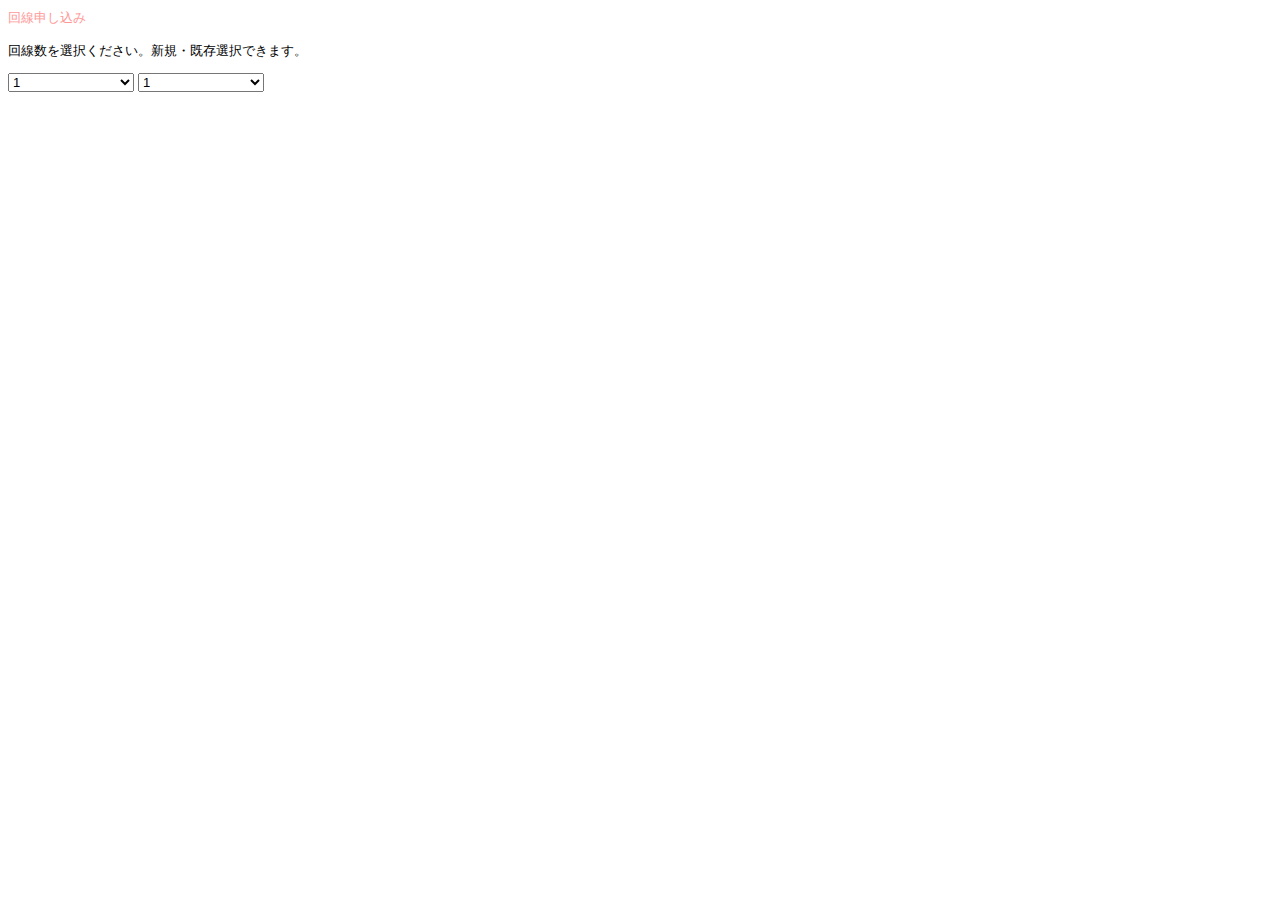
==== index.html @ 6dad5d5e "first commit" ====
<!DOCTYPE html>
<html lang="ja">
<head>
  <meta charset="UTF-8">
  <title>Document</title>
  <link rel="stylesheet" href="stylesheet.css">
  
  </style>
</head>
<body>
  <header>
    回線申し込み
  </header>
  <div class = "body">
       <p>回線数を選択ください。新規・既存選択できます。</p>
  </div>
  <div class = "pulldown">
       <select name = "lineNumber1" id="lineNumber">
  <option value="1">1</option>
  <option value="2">2</option>
  <option value="3">3</option>
  <option value="4">4</option>
  <option value="5">5</option>
</select>
       <select name = "lineNumber2" id="lineNumber">
  <option value="1">1</option>
  <option value="2">2</option>
  <option value="3">3</option>
  <option value="4">4</option>
  <option value="5">5</option>
       </selects>
   
   </div>
   
   
                                    <div id="side">
                    <div class="box">
                        <h2>選択済み情報</h2>
                        <div class="boxBody">
                            <ul>
                                <li>回線数</li>
                                <li>項目2</li>
                                <li>項目3</li>
                                <li>項目4</li>
                            </ul>
                        </div>
                    </div>
                    <div class="box">
                        <h2>サイドメニュー2</h2>
                        <div class="boxBody">
                            <ul>
                                <li>項目1</li>
                                <li>項目2</li>
                                <li>項目3</li>
                                <li>項目4</li>
                            </ul>
                        </div>
                    </div>
</body>
</html>
---- stylesheet.css ----
@charset "utf-8";

/* -------------------- header -------------------- */
header {
	width: 100%;
	margin: auto;
	padding: 0px;
	border: 0px;
    color: #F99;	
	top: 10px;
}
/* -------------------- body-------------------- */
body {
	font-family: "ヒラギノ角ゴ Pro W3", "Hiragino Kaku Gothic Pro", "メイリオ", Meiryo, Osaka, "ＭＳ Ｐゴシック", "MS PGothic", sans-serif;
	font-size: 13px;
	line-height: 150%;
}
#lineNumber {
	font-family: "ヒラギノ角ゴ Pro W3", "Hiragino Kaku Gothic Pro", "メイリオ", Meiryo, Osaka, "ＭＳ Ｐゴシック", "MS PGothic", sans-serif;
	font-size: 13px;
	line-height: 150%;
	width: 10%;
}


/* -------------------- side -------------------- */
#side {
	float: right;
	width: 30%;
	padding: 20px;
	background-color: #F99;
}
#side .box {
	margin: 0 auto 30px auto;
	padding: 0 0 20px 0;
	background: url(images/side_box.png) bottom no-repeat;
}
#side .box h2 {
	margin: 0;
	padding: 8px;
	text-align: center;
	color: #fff;
	font-size: 16px;
	line-height: 16px;
	font-weight: normal;
	background: url(images/side_box_h2.png) center no-repeat;
}
#side .box .boxBody {
	padding: 8px;
	border-right: solid 1px #C36;
	border-bottom: solid 1px #C36;
	border-left: solid 1px #C36;
	background: #fff;
}
#side .box .boxBody ul {
	margin: 0 0 16px 0;
	padding: 0;
}
#side .box .boxBody ul li {
	padding: 8px 0 8px 4px;
	list-style: none;
	border-bottom: solid 1px #C36;
}
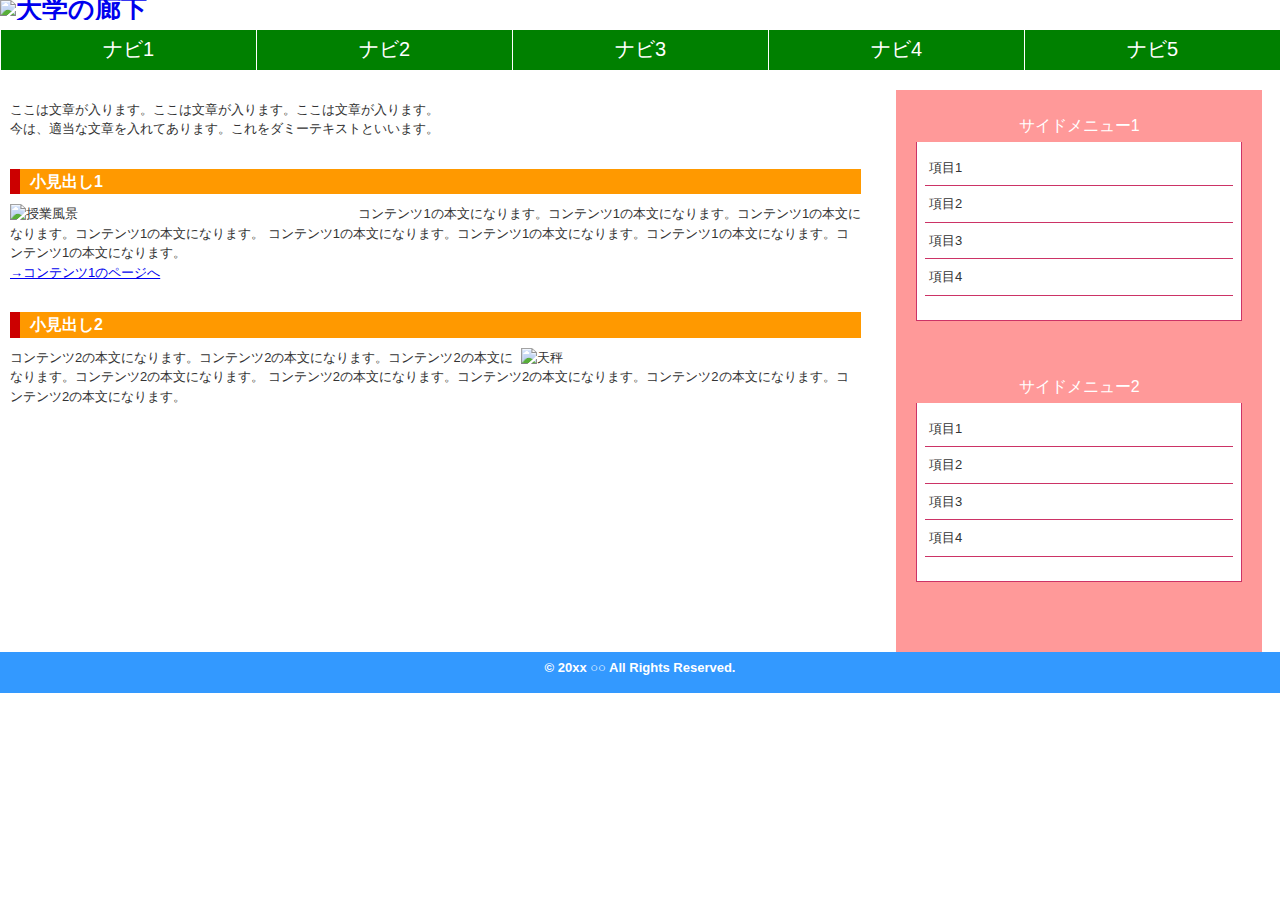
==== commit 9b4c6ce2: "make changes" ====
--- a/index.html
+++ b/index.html
@@ -1,44 +1,53 @@
-<!DOCTYPE html>
+<!DOCTYPE html>  
 <html lang="ja">
-<head>
-  <meta charset="UTF-8">
-  <title>Document</title>
-  <link rel="stylesheet" href="stylesheet.css">
-  
-  </style>
-</head>
-<body>
-  <header>
-    回線申し込み
-  </header>
-  <div class = "body">
-       <p>回線数を選択ください。新規・既存選択できます。</p>
-  </div>
-  <div class = "pulldown">
-       <select name = "lineNumber1" id="lineNumber">
-  <option value="1">1</option>
-  <option value="2">2</option>
-  <option value="3">3</option>
-  <option value="4">4</option>
-  <option value="5">5</option>
-</select>
-       <select name = "lineNumber2" id="lineNumber">
-  <option value="1">1</option>
-  <option value="2">2</option>
-  <option value="3">3</option>
-  <option value="4">4</option>
-  <option value="5">5</option>
-       </selects>
-   
-   </div>
-   
-   
-                                    <div id="side">
+    <head>
+        <meta charset="UTF-8">
+        <title>HTML/CSSの学習</title>
+        <link rel="stylesheet" href="stylesheet.css">
+    </head>
+    <body>
+        <div id="header">
+            <h1><a href="index.html"><img id="corridor" src="images/corridor.jpg" alt="大学の廊下" /></a></h1>
+        </div>
+        <div id="wrapper">
+            <div id="nav">
+                <ul>
+                    <li><a href="home.html">ナビ1</a></li>
+                    <li><a href="#">ナビ2</a></li>
+                    <li><a href="#">ナビ3</a></li>
+                    <li><a href="#">ナビ4</a></li>
+                    <li><a href="#">ナビ5</a></li>
+                </ul>
+            </div>
+            <div id="container">
+                <div id="main">
+                    <div class="post">
+                        <p>ここは文章が入ります。ここは文章が入ります。ここは文章が入ります。<br />今は、適当な文章を入れてあります。これをダミーテキストといいます。</p>
+                    </div>
+                    <div class="post clearfix">
+                        <h2>小見出し1</h2>
+                        <img class="left" src="images/classroom.jpg" alt="授業風景" />
+                        <p>
+                            コンテンツ1の本文になります。コンテンツ1の本文になります。コンテンツ1の本文になります。コンテンツ1の本文になります。
+                            コンテンツ1の本文になります。コンテンツ1の本文になります。コンテンツ1の本文になります。コンテンツ1の本文になります。
+                        </p>
+                        <p><a href="#">→コンテンツ1のページへ</a></p>
+                    </div>
+                    <div class="post clearfix">
+                        <h2>小見出し2</h2>
+                        <img class="right" src="images/scale.jpg" alt="天秤" />
+                        <p>
+                            コンテンツ2の本文になります。コンテンツ2の本文になります。コンテンツ2の本文になります。コンテンツ2の本文になります。
+                            コンテンツ2の本文になります。コンテンツ2の本文になります。コンテンツ2の本文になります。コンテンツ2の本文になります。
+                        </p>
+                    </div>
+                </div>
+                <div id="side">
                     <div class="box">
-                        <h2>選択済み情報</h2>
+                        <h2>サイドメニュー1</h2>
                         <div class="boxBody">
                             <ul>
-                                <li>回線数</li>
+                                <li>項目1</li>
                                 <li>項目2</li>
                                 <li>項目3</li>
                                 <li>項目4</li>
@@ -56,5 +65,11 @@
                             </ul>
                         </div>
                     </div>
-</body>
-</html>+                </div>
+            </div>
+        </div>
+        <div id="footer">
+            <p>&copy; 20xx ○○ All Rights Reserved.</p>
+        </div>
+    </body>
+</html> --- a/stylesheet.css
+++ b/stylesheet.css
@@ -1,32 +1,141 @@
 @charset "utf-8";
 
-/* -------------------- header -------------------- */
-header {
+body {
+	margin: 0;
+	padding: 0;
+	font-family: "ヒラギノ角ゴ Pro W3", "Hiragino Kaku Gothic Pro", "メイリオ", Meiryo, Osaka, "ＭＳ Ｐゴシック", "MS PGothic", sans-serif;
+	color: #333;
+	font-size: 13px;
+	line-height: 150%;
+}
+
+/* -------------------- wrapper -------------------- */
+#wrapper {
 	width: 100%;
 	margin: auto;
 	padding: 0px;
 	border: 0px;
-    color: #F99;	
+	background-color: #FFF;	
 	top: 10px;
-}
-/* -------------------- body-------------------- */
-body {
-	font-family: "ヒラギノ角ゴ Pro W3", "Hiragino Kaku Gothic Pro", "メイリオ", Meiryo, Osaka, "ＭＳ Ｐゴシック", "MS PGothic", sans-serif;
-	font-size: 13px;
-	line-height: 150%;
-}
-#lineNumber {
-	font-family: "ヒラギノ角ゴ Pro W3", "Hiragino Kaku Gothic Pro", "メイリオ", Meiryo, Osaka, "ＭＳ Ｐゴシック", "MS PGothic", sans-serif;
-	font-size: 13px;
-	line-height: 150%;
-	width: 10%;
+	position: relative;
 }
 
+/* -------------------- header -------------------- */
+#header {
+	width: 100%;
+}
+#header h1 {
+	margin: 0;
+	padding: 0;
+}
+
+#corridor {
+	width: 100%;
+	height: auto;
+}
+
+/* -------------------- footer -------------------- */
+#footer {
+	clear: both;
+	width: 100%;
+	padding: 3px 0 3px 0;
+	background: #39F;
+	color: #FFF;
+	font-weight: bold;
+	text-align: center;
+}
+
+/* -------------------- nav -------------------- */
+#nav {
+	width: 100%;
+}
+#nav ul {
+	display: flex;
+	margin: 0;
+	padding: 0;
+	list-style-type: none;
+}
+#nav ul li {
+	width: 20%;
+	text-align: center;
+}
+#nav ul li a {
+	display: block;
+	height: 20px;
+	margin: 0;
+	padding: 10px;
+	color: #FFF;
+	font-size: 20px;
+	text-decoration: none;
+	background-color: green;
+    border-left: 1px solid white;
+}
+
+#nav ul li a:hover {
+	filter: drop-shadow(10px 10px 10px black);
+}
+
+/* -------------------- container -------------------- */
+#container {
+	width: 100%;
+	margin: auto ;
+	padding-top: 20px;
+	clear: both;
+	display: grid;
+	grid-template-columns: 70vw 30vw;
+}
+/* -------------------- main -------------------- */
+#main {
+	width: 95%;
+	padding: 10px 30px 10px 10px;
+}
+#main h2 {
+	margin: 0 0 10px 0;
+	padding: 3px 10px 3px 10px;
+	color: #FFF;
+	font-size: 16px;
+	border-left: solid 10px #C00;
+	background-color: #F90;
+}
+#main p {
+	margin: 0;
+	padding: 0;
+}
+#main .post {
+	margin: 0 0 30px 0;
+}
+
+#main .post img.right {
+	margin: 0 0 0 8px;
+}
+#main .post img.left {
+	margin: 0 8px 0 0;
+}
+
+.right {
+	float: right;
+	width: 40%;
+	height: auto;
+}
+.left {
+	float: left;
+	width: 40%;
+	height: auto;
+}
+
+/* -------------------- clearfix -------------------- */
+.clearfix {
+	zoom: 1;
+}
+.clearfix:after{
+	content: ""; 
+	display: block; 
+	clear: both;
+}
 
 /* -------------------- side -------------------- */
 #side {
-	float: right;
-	width: 30%;
+	width: 85%;
 	padding: 20px;
 	background-color: #F99;
 }
@@ -60,4 +169,11 @@
 	padding: 8px 0 8px 4px;
 	list-style: none;
 	border-bottom: solid 1px #C36;
+}
+
+#side .box .boxBody ul li:hover {
+	padding: 8px 0 8px 4px;
+	list-style: none;
+	border-bottom: solid 1px #C36;
+	box-shadow: 0px 4px 4px rgba(0, 0, 0, 0.3);
 }